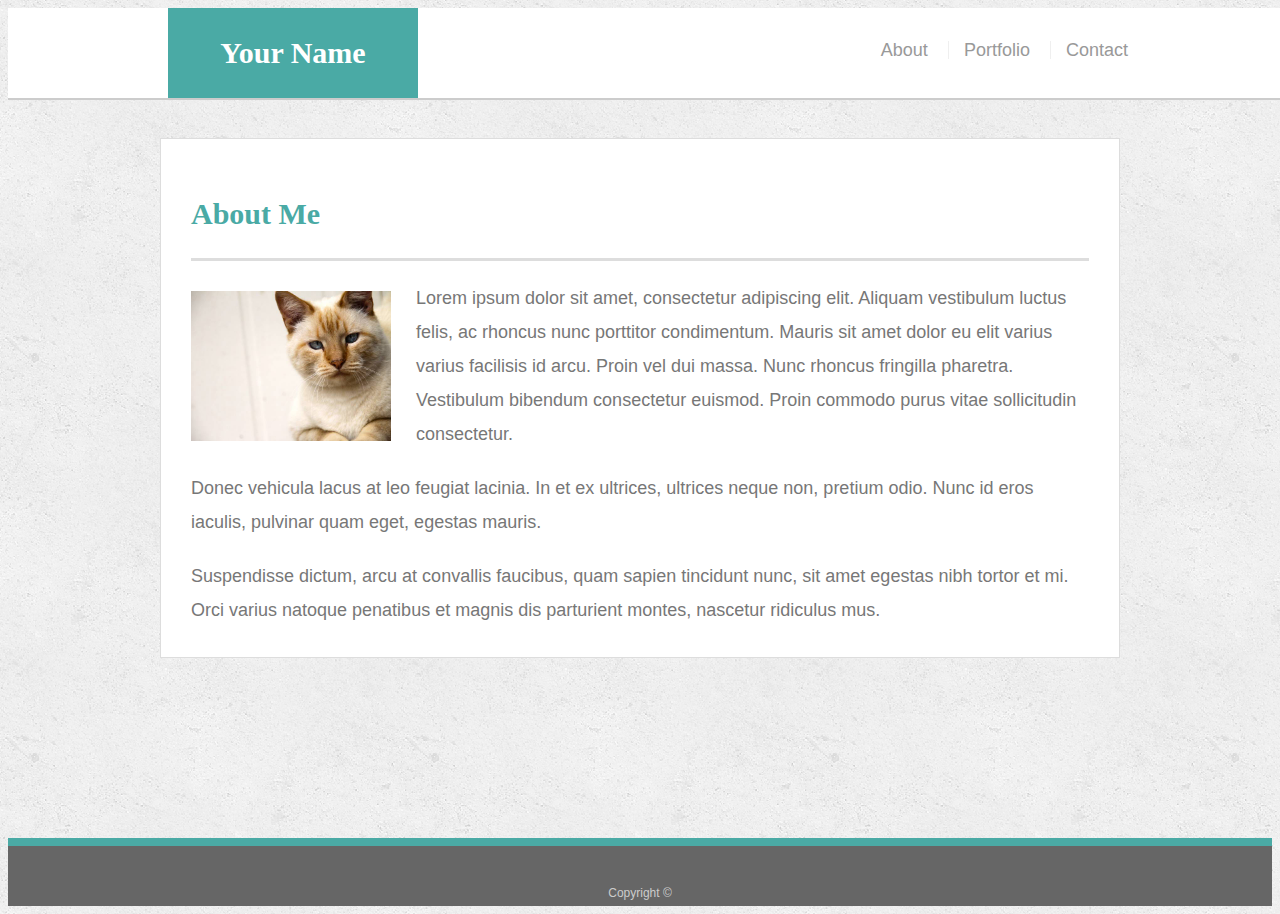
==== index.html @ 49c38f37 "initial commit" ====
<!doctype html>
<html lang="en-us">

<head>
  <meta charset="UTF-8">
  <meta name="viewport" content="width=device-width, initial-scale=1.0">
  <title>About | Your Name</title>
  <link rel="stylesheet" href="https://stackpath.bootstrapcdn.com/bootstrap/4.1.3/css/bootstrap.min.css" integrity="sha384-MCw98/SFnGE8fJT3GXwEOngsV7Zt27NXFoaoApmYm81iuXoPkFOJwJ8ERdknLPMO" crossorigin="anonymous">
  <script src="https://stackpath.bootstrapcdn.com/bootstrap/4.1.3/js/bootstrap.min.js" integrity="sha384-ChfqqxuZUCnJSK3+MXmPNIyE6ZbWh2IMqE241rYiqJxyMiZ6OW/JmZQ5stwEULTy" crossorigin="anonymous"></script>
  <script src="https://code.jquery.com/jquery-3.3.1.slim.min.js" integrity="sha384-q8i/X+965DzO0rT7abK41JStQIAqVgRVzpbzo5smXKp4YfRvH+8abtTE1Pi6jizo" crossorigin="anonymous"></script>
  <script src="https://cdnjs.cloudflare.com/ajax/libs/popper.js/1.14.3/umd/popper.min.js" integrity="sha384-ZMP7rVo3mIykV+2+9J3UJ46jBk0WLaUAdn689aCwoqbBJiSnjAK/l8WvCWPIPm49" crossorigin="anonymous"></script>
  <link rel="stylesheet" type="text/css" href="assets/css/style.css">
</head>

<body>

  <header id="masthead">
    <div class="container">
      <a href="index.html" id="logo">Your Name</a>
      <nav>
        <a href="index.html">About</a>
        <a href="portfolio.html">Portfolio</a>
        <a href="contact.html">Contact</a>
      </nav>
    </div>
  </header>

  <div id="main-container" class="container">
    <section class="main-section">
      <h1>About Me</h1>

      <img src="assets/images/cat.jpg" class="auth-image" alt="Your Name">

      <p>Lorem ipsum dolor sit amet, consectetur adipiscing elit. Aliquam vestibulum luctus felis, ac rhoncus nunc porttitor condimentum. Mauris sit amet dolor eu elit varius varius facilisis id arcu. Proin vel dui massa. Nunc rhoncus fringilla pharetra. Vestibulum bibendum consectetur euismod. Proin commodo purus vitae sollicitudin consectetur.</p>

      <p>Donec vehicula lacus at leo feugiat lacinia. In et ex ultrices, ultrices neque non, pretium odio. Nunc id eros iaculis, pulvinar quam eget, egestas mauris.</p>

      <p>Suspendisse dictum, arcu at convallis faucibus, quam sapien tincidunt nunc, sit amet egestas nibh tortor et mi. Orci varius natoque penatibus et magnis dis parturient montes, nascetur ridiculus mus.</p>

    </section>

  </div>

  <footer>
    <div class="container">
      Copyright &copy; 
    </div>
  </footer>
</body>

</html>
---- assets/css/style.css ----
body {
    font-family: Arial, "Helvetica Neue", Helvetica, sans-serif;
    font-size: 18px;
    line-height: 34px;
    color: #777777;
    background: url("../images/concrete_seamless.png");
  }
  
  * {
    box-sizing: border-box;
  }
  
  /* general */
  
  .container {
    width: 100%;
    max-width: 960px;
    margin: 0 auto;
    clear: both;
  }
  
  h1,
  h2,
  h3,
  p {
    margin-bottom: 20px;
  }
  
  p:last-child {
    margin-bottom: 0;
  }
  
  h1,
  h2,
  h3 {
    font-family: Georgia, Times, "Times New Roman", serif;
    font-weight: 700;
    color: #4aaaa5;
  }
  
  h1 {
    padding-bottom: 20px;
    font-size: 30px;
    line-height: 49px;
    border-bottom: 3px solid #dddddd;
  }
  
  h2,
  h3 {
    font-size: 22px;
  }
  
  /* header */
  
  #masthead {
    position: fixed;
    z-index: 99;
    width: 100%;
    margin: 0 0 30px;
    overflow: auto;
    color: #ffffff;
    background: #ffffff;
    border-bottom: 2px solid #cccccc;
  }
  
  #logo {
    float: left;
    width: 250px;
    height: 90px;
    font-family: Georgia, Times, "Times New Roman", serif;
    font-size: 30px;
    font-weight: 700;
    line-height: 90px;
    color: #ffffff;
    text-align: center;
    text-decoration: none;
    background: #4aaaa5;
  }
  
  nav {
    float: right;
    margin-top: 25px;
  }
  
  nav a {
    display: inline-block;
    padding-left: 15px;
    margin-left: 15px;
    line-height: 18px;
    color: #999;
    text-decoration: none;
    border-left: 1px solid #efefef;
  }
  
  nav a:first-child {
    border-left: 0 none;
  }
  
  /* footer */
  
  footer {
    padding: 30px 0;
    clear: both;
    font-size: 12px;
    color: #ffffff;
    color: #cccccc;
    text-align: center;
    background: #666666;
    border-top: 8px solid #4aaaa5;
    height: 50px;
  }
  
  h3, h2 {
    padding-bottom: 20px;
    margin-bottom: 15px;
    line-height: 22px;
    border-bottom: 2px solid #eeeeee;
  }
  
  /* main */
  
  #main-container {
    padding-top: 130px;
    min-height: calc(100vh - 70px);
  }
  
  .main-section {
    float: left;
    width: 100%;
    max-width: 960px;
    padding: 30px;
    margin: 0 0 40px;
    background: #ffffff;
    border: 1px solid #dddddd;
  }
  
  /* portfolio page */
  
  .work {
    position: relative;
    float: left;
    width: 274px;
    margin: 20px 0 25px;
    overflow: auto;
  }
  
  .work:nth-child(even) {
    margin-right: 40px;
  }
  
  .work img {
    width: 100%;
    border: 0 none;
    opacity: 0.8;
  }
  
  .work h3 {
    position: absolute;
    bottom: 20px;
    width: 100%;
    padding: 15px;
    margin-bottom: 0;
    font-weight: 300;
    line-height: 30px;
    color: #ffffff;
    text-align: center;
    background: #4aaaa5;
    border-bottom: 0;
  }
  
  .auth-image {
    float: left;
    width: 200px;
    height: auto;
    margin-top: 10px;
    margin-right: 25px;
  }
  
  /* contact page */
  
  #contact-form ul {
    margin-bottom: 20px;
  }
  
  #contact-form li {
    margin-bottom: 10px;
  }
  
  label,
  input[type=text],
  input[type=email],
  textarea {
    display: block;
    width: 100%;
  }
  
  input[type=text],
  input[type=email],
  textarea {
    height: 35px;
    padding: 0 10px;
    font-size: 14px;
    border: 1px solid #dddddd;
  }
  
  textarea {
    height: 200px;
  }
  
  input[type=submit] {
    padding: 10px 30px;
    font-size: 18px;
    color: #ffffff;
    cursor: pointer;
    background: #4aaaa5;
    border: 0 none;
  }
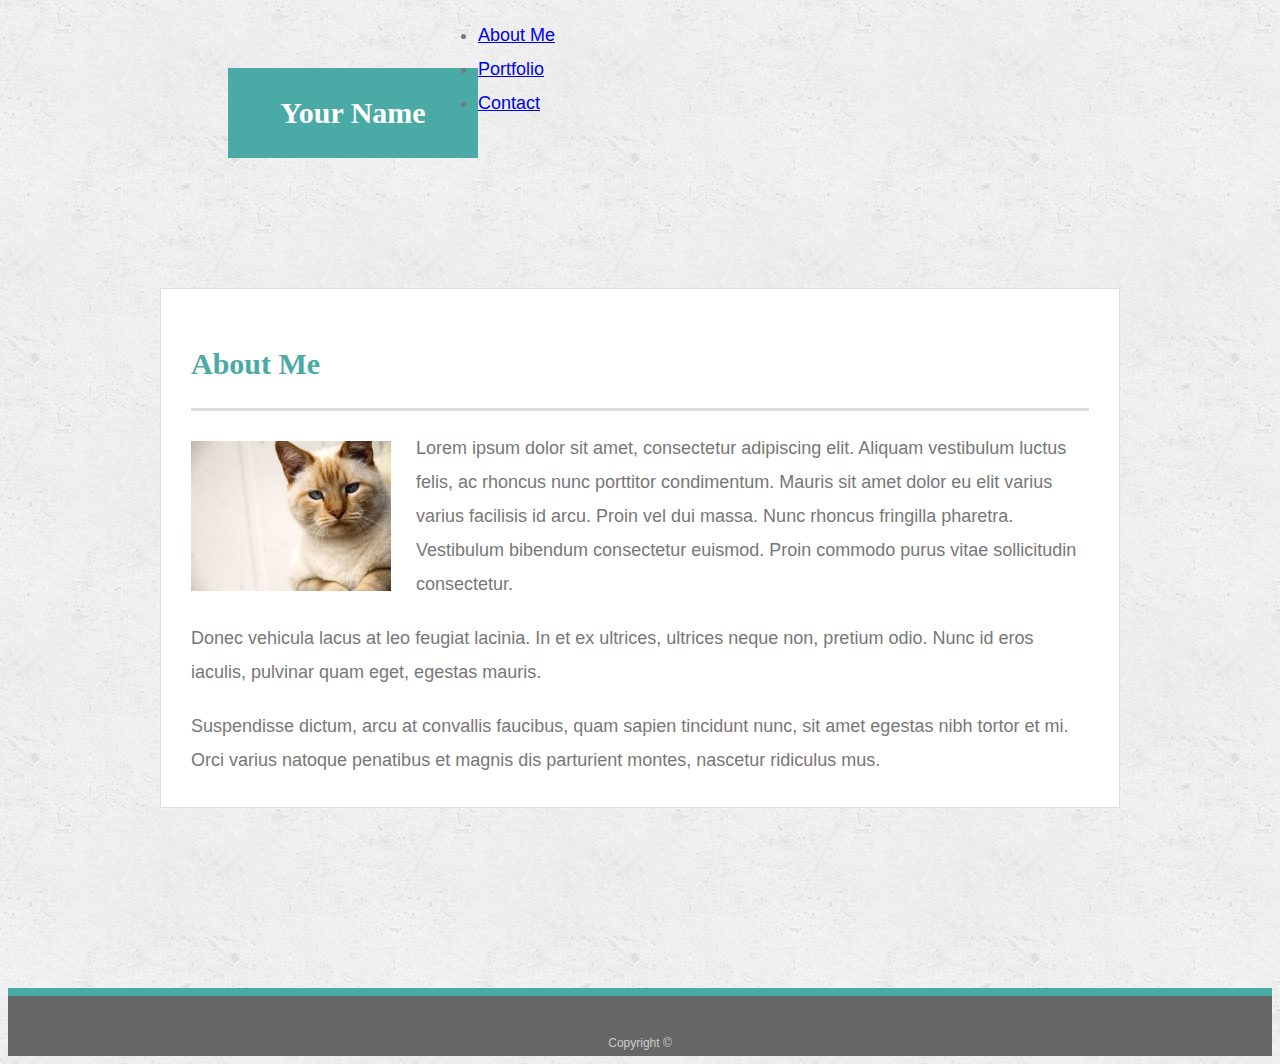
==== commit 629b787e: "nav bar" ====
--- a/index.html
+++ b/index.html
@@ -1,4 +1,4 @@
-<!doctype html>
+<!DOCTYPE html>
 <html lang="en-us">
 
 <head>
@@ -14,16 +14,20 @@
 
 <body>
 
-  <header id="masthead">
-    <div class="container">
-      <a href="index.html" id="logo">Your Name</a>
-      <nav>
-        <a href="index.html">About</a>
-        <a href="portfolio.html">Portfolio</a>
-        <a href="contact.html">Contact</a>
-      </nav>
+  <nav class="navbar navbar-inverse">
+    <div class="container-fluid">
+        <div class="navbar-header">
+            <a href="index.html" id="logo">Your Name</a>
+            
+          </div>
+      <ul class="nav navbar-right">
+        
+        <li class="nav-link"><a href="index.html">About Me</a></li>
+        <li class="nav-link"><a href="portfolio.html">Portfolio</a></li>
+        <li class="nav-link"><a href="contact.html">Contact</a></li>
+      </ul>
     </div>
-  </header>
+  </nav>
 
   <div id="main-container" class="container">
     <section class="main-section">
--- a/assets/css/style.css
+++ b/assets/css/style.css
@@ -75,9 +75,11 @@
     text-align: center;
     text-decoration: none;
     background: #4aaaa5;
-  }
-  
-  nav {
+    margin-left: 220px;
+    margin-top:50px;
+  }
+  
+  /* nav {
     float: right;
     margin-top: 25px;
   }
@@ -94,7 +96,7 @@
   
   nav a:first-child {
     border-left: 0 none;
-  }
+  } */
   
   /* footer */
   
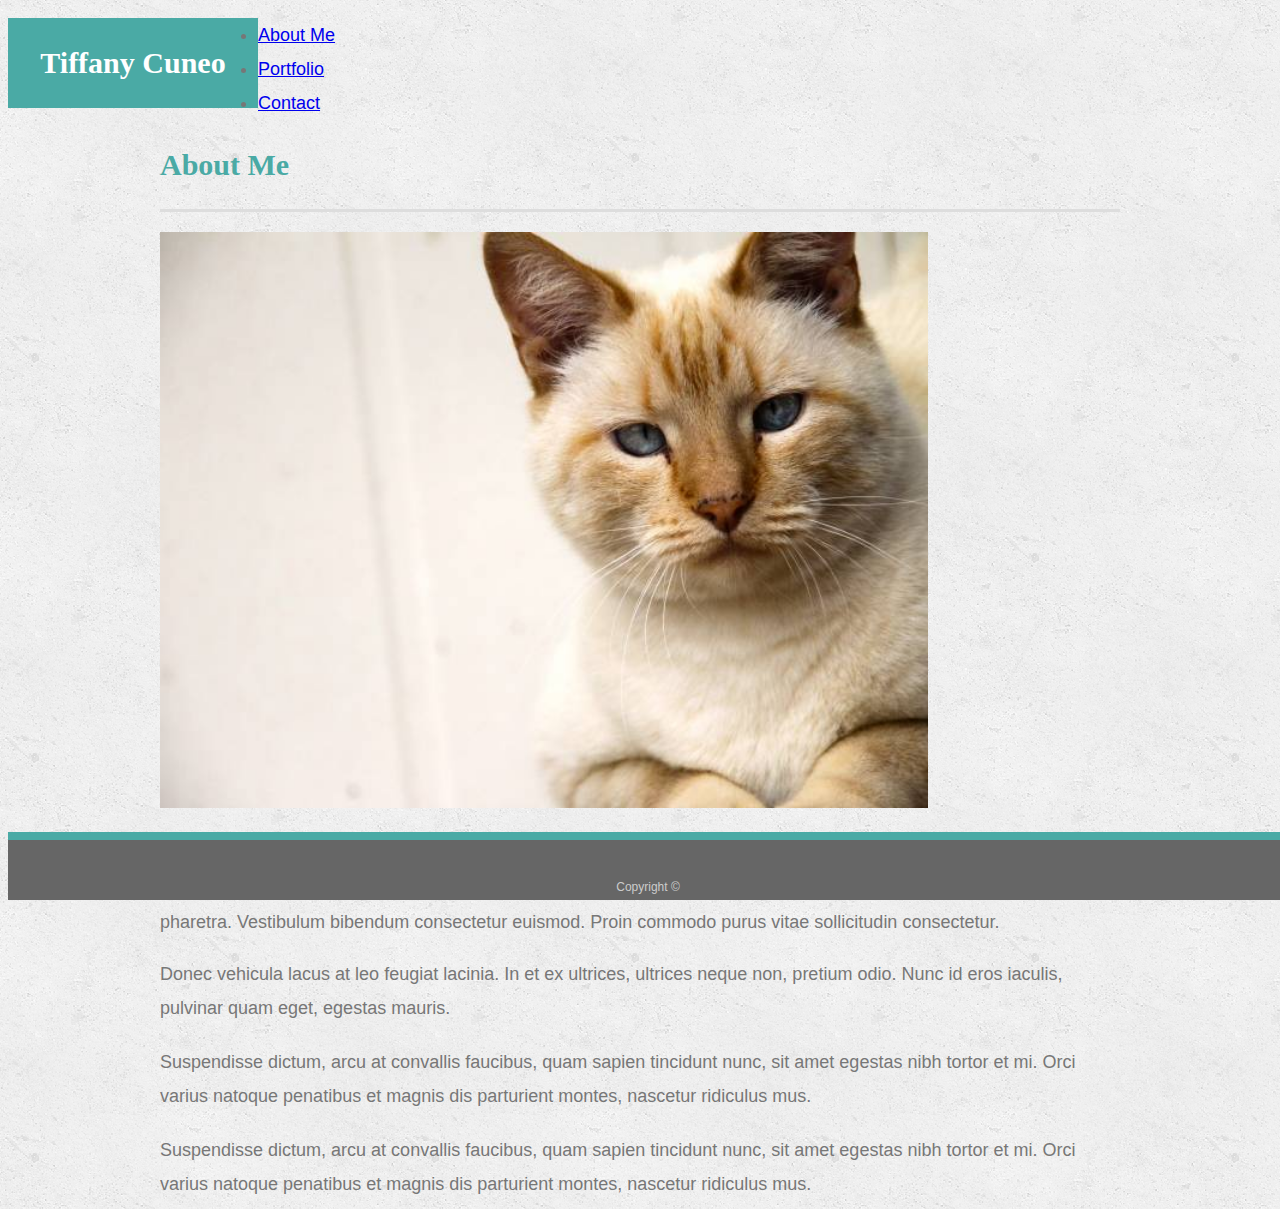
==== commit 7e3c654e: "responsive layout" ====
--- a/index.html
+++ b/index.html
@@ -5,10 +5,14 @@
   <meta charset="UTF-8">
   <meta name="viewport" content="width=device-width, initial-scale=1.0">
   <title>About | Your Name</title>
-  <link rel="stylesheet" href="https://stackpath.bootstrapcdn.com/bootstrap/4.1.3/css/bootstrap.min.css" integrity="sha384-MCw98/SFnGE8fJT3GXwEOngsV7Zt27NXFoaoApmYm81iuXoPkFOJwJ8ERdknLPMO" crossorigin="anonymous">
-  <script src="https://stackpath.bootstrapcdn.com/bootstrap/4.1.3/js/bootstrap.min.js" integrity="sha384-ChfqqxuZUCnJSK3+MXmPNIyE6ZbWh2IMqE241rYiqJxyMiZ6OW/JmZQ5stwEULTy" crossorigin="anonymous"></script>
-  <script src="https://code.jquery.com/jquery-3.3.1.slim.min.js" integrity="sha384-q8i/X+965DzO0rT7abK41JStQIAqVgRVzpbzo5smXKp4YfRvH+8abtTE1Pi6jizo" crossorigin="anonymous"></script>
-  <script src="https://cdnjs.cloudflare.com/ajax/libs/popper.js/1.14.3/umd/popper.min.js" integrity="sha384-ZMP7rVo3mIykV+2+9J3UJ46jBk0WLaUAdn689aCwoqbBJiSnjAK/l8WvCWPIPm49" crossorigin="anonymous"></script>
+  <link rel="stylesheet" href="https://stackpath.bootstrapcdn.com/bootstrap/4.1.3/css/bootstrap.min.css" integrity="sha384-MCw98/SFnGE8fJT3GXwEOngsV7Zt27NXFoaoApmYm81iuXoPkFOJwJ8ERdknLPMO"
+    crossorigin="anonymous">
+  <script src="https://stackpath.bootstrapcdn.com/bootstrap/4.1.3/js/bootstrap.min.js" integrity="sha384-ChfqqxuZUCnJSK3+MXmPNIyE6ZbWh2IMqE241rYiqJxyMiZ6OW/JmZQ5stwEULTy"
+    crossorigin="anonymous"></script>
+  <script src="https://code.jquery.com/jquery-3.3.1.slim.min.js" integrity="sha384-q8i/X+965DzO0rT7abK41JStQIAqVgRVzpbzo5smXKp4YfRvH+8abtTE1Pi6jizo"
+    crossorigin="anonymous"></script>
+  <script src="https://cdnjs.cloudflare.com/ajax/libs/popper.js/1.14.3/umd/popper.min.js" integrity="sha384-ZMP7rVo3mIykV+2+9J3UJ46jBk0WLaUAdn689aCwoqbBJiSnjAK/l8WvCWPIPm49"
+    crossorigin="anonymous"></script>
   <link rel="stylesheet" type="text/css" href="assets/css/style.css">
 </head>
 
@@ -16,40 +20,59 @@
 
   <nav class="navbar navbar-inverse">
     <div class="container-fluid">
-        <div class="navbar-header">
-            <a href="index.html" id="logo">Your Name</a>
-            
-          </div>
+      <div class="navbar-header">
+        <a href="index.html" id="logo">Tiffany Cuneo</a>
+
+      </div>
       <ul class="nav navbar-right">
-        
+
         <li class="nav-link"><a href="index.html">About Me</a></li>
         <li class="nav-link"><a href="portfolio.html">Portfolio</a></li>
         <li class="nav-link"><a href="contact.html">Contact</a></li>
       </ul>
     </div>
   </nav>
+  
+  <div class="container">
+    <div class="row">
+      <div class="col-md-12">
+        <h1>About Me</h1>
+      </div>
+    </div>
 
-  <div id="main-container" class="container">
-    <section class="main-section">
-      <h1>About Me</h1>
 
-      <img src="assets/images/cat.jpg" class="auth-image" alt="Your Name">
+    <div class="row">
+      <div class="col-md-3">
 
-      <p>Lorem ipsum dolor sit amet, consectetur adipiscing elit. Aliquam vestibulum luctus felis, ac rhoncus nunc porttitor condimentum. Mauris sit amet dolor eu elit varius varius facilisis id arcu. Proin vel dui massa. Nunc rhoncus fringilla pharetra. Vestibulum bibendum consectetur euismod. Proin commodo purus vitae sollicitudin consectetur.</p>
+        <img class="imagewrapper" src="assets/images/cat.jpg" class="img-responsive" alt="Your Name">
 
-      <p>Donec vehicula lacus at leo feugiat lacinia. In et ex ultrices, ultrices neque non, pretium odio. Nunc id eros iaculis, pulvinar quam eget, egestas mauris.</p>
+      </div>
 
-      <p>Suspendisse dictum, arcu at convallis faucibus, quam sapien tincidunt nunc, sit amet egestas nibh tortor et mi. Orci varius natoque penatibus et magnis dis parturient montes, nascetur ridiculus mus.</p>
+      <div class="col-md-9">
+        <p>Lorem ipsum dolor sit amet, consectetur adipiscing elit. Aliquam vestibulum luctus felis, ac rhoncus nunc
+          porttitor condimentum. Mauris sit amet dolor eu elit varius varius facilisis id arcu. Proin vel dui massa.
+          Nunc
+          rhoncus fringilla pharetra. Vestibulum bibendum consectetur euismod. Proin commodo purus vitae sollicitudin
+          consectetur.</p>
+      </div>
+    </div>
 
-    </section>
+
+    <p>Donec vehicula lacus at leo feugiat lacinia. In et ex ultrices, ultrices neque non, pretium odio. Nunc id eros
+      iaculis, pulvinar quam eget, egestas mauris.</p>
+
+    <p>Suspendisse dictum, arcu at convallis faucibus, quam sapien tincidunt nunc, sit amet egestas nibh tortor et mi.
+      Orci varius natoque penatibus et magnis dis parturient montes, nascetur ridiculus mus.</p>
+
+    <p>Suspendisse dictum, arcu at convallis faucibus, quam sapien tincidunt nunc, sit amet egestas nibh tortor et mi.
+      Orci varius natoque penatibus et magnis dis parturient montes, nascetur ridiculus mus.</p>
+
 
   </div>
 
   <footer>
-    <div class="container">
-      Copyright &copy; 
-    </div>
+    Copyright &copy;
   </footer>
 </body>
 
-</html>
+</html>--- a/assets/css/style.css
+++ b/assets/css/style.css
@@ -10,6 +10,12 @@
     box-sizing: border-box;
   }
   
+  /* image wrapper */
+  .imagewrapper {
+    width:80%;
+  }
+
+
   /* general */
   
   .container {
@@ -52,7 +58,7 @@
   
   /* header */
   
-  #masthead {
+  /* #masthead { 
     position: fixed;
     z-index: 99;
     width: 100%;
@@ -61,7 +67,7 @@
     color: #ffffff;
     background: #ffffff;
     border-bottom: 2px solid #cccccc;
-  }
+  } */
   
   #logo {
     float: left;
@@ -75,8 +81,8 @@
     text-align: center;
     text-decoration: none;
     background: #4aaaa5;
-    margin-left: 220px;
-    margin-top:50px;
+    /* margin-left: 220px; */
+    /* margin-top:50px; */
   }
   
   /* nav {
@@ -101,8 +107,10 @@
   /* footer */
   
   footer {
+    position: fixed;
+    bottom:0;
     padding: 30px 0;
-    clear: both;
+    /* clear: both; */
     font-size: 12px;
     color: #ffffff;
     color: #cccccc;
@@ -110,6 +118,7 @@
     background: #666666;
     border-top: 8px solid #4aaaa5;
     height: 50px;
+    width:100%;
   }
   
   h3, h2 {
